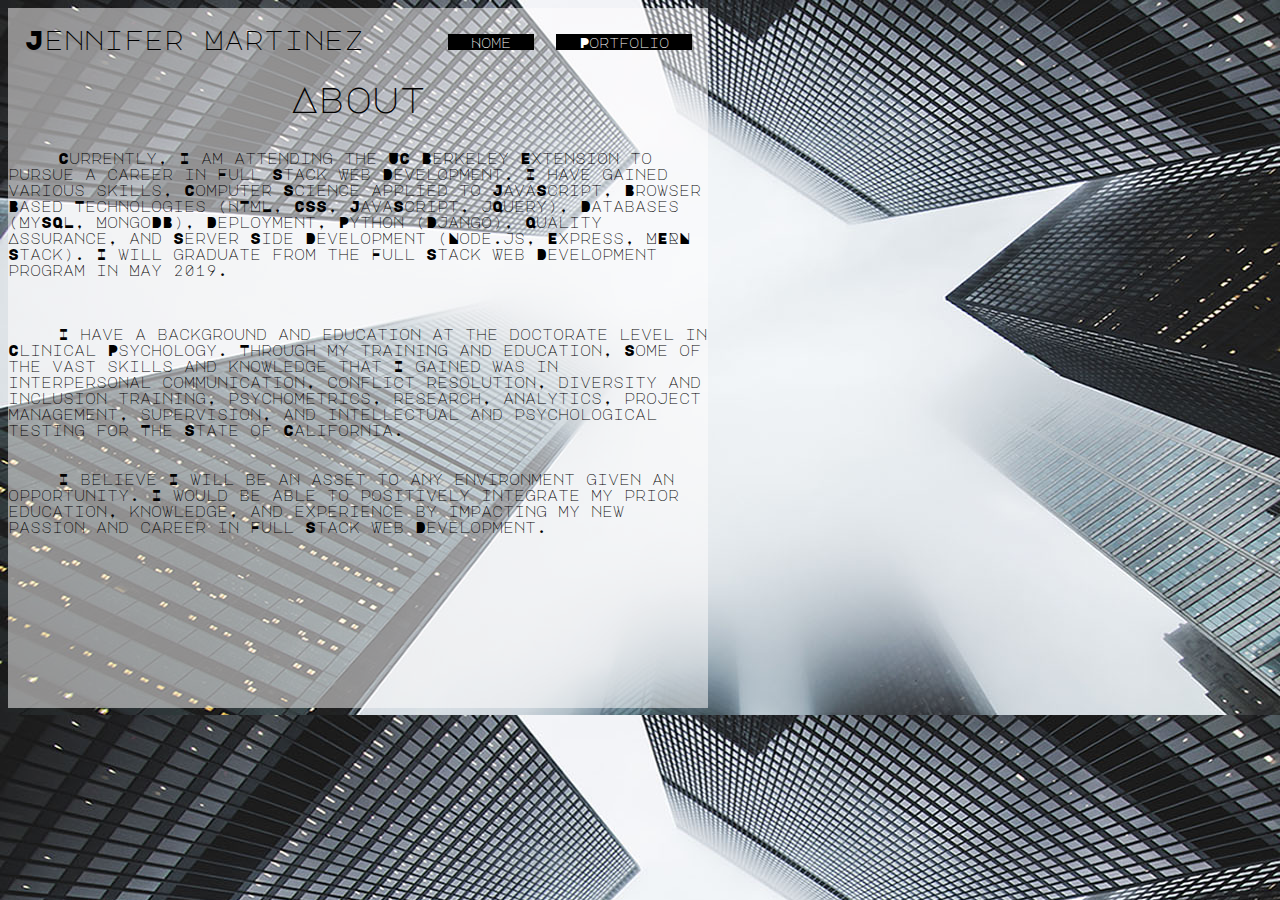
==== about.html @ 2a7c534e "Edits" ====
<!DOCTYPE html>
<html>
<head>
    <meta charset="utf-8">
    <meta http-equiv="X-UA-Compatible" content="IE=edge">
    <title>Portfolio | Jennifer Martinez</title>
    <meta name="viewport" content="width=device-width, initial-scale=1">
    <link rel="stylesheet" href="https://stackpath.bootstrapcdn.com/bootstrap/4.1.3/css/bootstrap.min.css" integrity="sha384-MCw98/SFnGE8fJT3GXwEOngsV7Zt27NXFoaoApmYm81iuXoPkFOJwJ8ERdknLPMO" crossorigin="anonymous">
    <script src="https://stackpath.bootstrapcdn.com/bootstrap/4.1.3/js/bootstrap.min.js" integrity="sha384-ChfqqxuZUCnJSK3+MXmPNIyE6ZbWh2IMqE241rYiqJxyMiZ6OW/JmZQ5stwEULTy" crossorigin="anonymous"></script>
    <link rel="stylesheet" type="text/css" media="screen" href="assets/css/style.css">
    <link href="https://fonts.googleapis.com/css?family= |Major+Mono+Display|" rel="stylesheet">
    <style type="text/css"></style>
</head>
<body>
    <div class="pages">
        <br>
            <div class="name_3">Jennifer Martinez</div>
            <form action="portfolio.html" method="get">
                <button id="button_3" type="submit">Portfolio</button>
                <button id="button_4" type="submit" formaction="index.html">Home</button>
            </form>
            <br><br><br>
    <div id="about">About</div>
           <br>
        <div class="code_skills">
        <p>Currently, I am attending the UC Berkeley Extension to pursue a career in Full Stack Web Development.
           I have gained various skills, Computer Science applied to JavaScript, Browser Based Technologies (HTML, CSS, 
           JavaScript, jQuery), Databases (MySQL, MongoDB), Deployment, Python (Django), Quality Assurance, and Server Side 
           Development (Node.js, Express, MERN Stack). I will graduate from the Full Stack Web Development program in May 2019.
        </p>
        </div>
           <br>
        <div class="psych_skills">
        <p>
           I have a background and education at the doctorate level in Clinical Psychology. Through my training and education, 
           Some of the vast skills and knowledge that I gained was in interpersonal communication, conflict resolution, diversity and inclusion training,
           psychometrics, research, analytics, project management, supervision, and intellectual and psychological testing for The State of California. 
        </p>
        </div>
           <br>
        <div class="int_skills">
           I believe I will be an asset to any environment given an opportunity. I would be able to positively integrate my prior education, knowledge, 
           and experience by impacting my new passion and career in Full Stack Web Development. 
        </p>
        </div> 
</body>
</html>
---- assets/css/style.css ----
* {
    box-sizing: border-box;
}

body {
    background-image: url("../images/buildings.jpg");
}

.pages {
    background: rgba(255, 254, 254, 0.514);
    height: 700px;
    width: 700px;
}

.name {
    font-size: 50px;
    color: black;
    text-align: center;
    font-family: 'Major Mono Display', monospace;
    margin-top: 127px;
}

.title {
    font-size: 18px;
    text-align: center;
    color: black;
    margin-top: 28px;
    font-family: 'Major Mono Display', monospace;
}

#button {
    background-color: black; 
    border: none;
    color: white;
    padding: 3.5px 25px;
    /* text-align: center; */
    text-decoration: none;
    /* display: inline-block; */
    font-size: 17px;
    margin: 4px 2px;
    cursor: pointer;
    margin-left: 208px;
    margin-top: 35px;
    font-family: 'Major Mono Display', monospace;
}

#button_about {
    background-color: black; 
    border: none;
    color: white;
    padding: 3.5px 25px;
    /* text-align: center; */
    text-decoration: none;
    /* display: inline-block; */
    font-size: 17px;
    margin: 4px 2px;
    margin-right: 20px;
    cursor: pointer;
    font-family: 'Major Mono Display', monospace;
}

.icons {
    margin-left: 255px; 
    margin-top: 180px; 
}

.row {
    display: flex;
}
  
.column {
    flex: 50%;
    padding: 10px;
    height: 245px; 
    margin-left: 30px;
}

.name_2 {
    font-size: 27px;
    color: black;
    text-align: center;
    margin-left: 20px;
    font-family: 'Major Mono Display', monospace;
    float: left;
}

#button_a {
    background-color: black; 
    border: none;
    color: white;
    padding: 3.5px 25px;
    text-align: center;
    text-decoration: none;
    display: inline-block;
    font-size: 14px;
    margin: 4px 2px;
    margin-right: 20px;
    cursor: pointer;
    font-family: 'Major Mono Display', monospace;
    float: right;
}

#button2 {
    background-color: black; 
    border: none;
    color: white;
    padding: 3.5px 25px;
    text-align: center;
    text-decoration: none;
    display: inline-block;
    font-size: 14px;
    margin: 4px 2px;
    margin-right: 20px;
    cursor: pointer;
    font-family: 'Major Mono Display', monospace;
    float: right;
}

#portfolio {
    font-size: 37px;
    color: black;
    text-align: center;
    font-family: 'Major Mono Display', monospace;
    clear: left;   
}

.wrapper {
    margin: 15px;
  }
  
.orange-column {
    height: 95px;
}
  
.blue-column {
    height: 95px;
}
  
.green-column {
    height: 95px;
}

/* Images on Portfolio Page */
.p_img {
    border: 1.75px solid rgb(255, 115, 0);    
}

.c_img {
    border: 1.75px solid rgb(143, 52, 247);
}

.z_img {
    border: 1.75px solid rgb(105, 11, 11);
}

.r_img {
    border: 1.75px solid rgb(233, 43, 148);
}
.e_img {
    border: 1.75px solid rgb(0, 204, 255);
}

.k_img {
    border: 1.75px solid #2e9177; 
}

/* Project and Code Buttons on Portfolio Page */
#psychic_game {
    background-color: black;
    border: 1.75px solid rgb(255, 115, 0);     
    color: black;
    text-align: center;
    text-decoration: none;
    display: inline-block;
    font-size: 16px;
    margin: 4px 0px;
    cursor: pointer;
    padding: 3px 31px;
}

#psychic_code {
    background-color: black;
    border: 1.75px solid rgb(255, 115, 0);    
    color: whitesmoke;
    text-align: center;
    text-decoration: none;
    display: inline-block;
    font-size: 16px;
    margin: 4px 0px;
    cursor: pointer;
    padding: 3px 27px;
}

#crystal_game {
    background-color: black;
    border: 1.75px solid rgb(143, 52, 247);   
    color: whitesmoke;
    text-align: center;
    text-decoration: none;
    display: inline-block;
    font-size: 16px;
    margin: 4px 0px;
    cursor: pointer;
    padding: 3px 18px;
    margin-right: 10px;
}

#crystal_code {
    background-color: black;
    border: 1.75px solid rgb(143, 52, 247);    
    color: whitesmoke;
    text-align: center;
    text-decoration: none;
    display: inline-block;
    font-size: 16px;
    margin: 4px 0px;
    cursor: pointer;
    padding: 3px 28px;
    margin-right: 10px;
}

#zombie_game {
    background-color: black;
    border: 1.75px solid rgb(105, 11, 11);  
    color: whitesmoke;
    text-align: center;
    text-decoration: none;
    display: inline-block;
    font-size: 16px;
    margin: 4px 0px;
    cursor: pointer;
    padding: 3px 27px;
    margin-right: 10px;
}

#zombie_code {
    background-color: black;
    border: 1.75px solid rgb(105, 11, 11);   
    color: whitesmoke;
    text-align: center;
    text-decoration: none;
    display: inline-block;
    font-size: 16px;
    margin: 4px 0px;
    cursor: pointer;
    padding: 3px 27.5px;
    margin-right: 10px;
}

#retro {
    background-color: black;
    border: 1.75px solid rgb(233, 43, 148);   
    color: whitesmoke;
    text-align: center;
    text-decoration: none;
    display: inline-block;
    font-size: 16px;
    margin: 4px 0px;
    cursor: pointer;
    padding: 3px 14.5px;
    margin-right: 10px;
}

#retro_code {
    background-color: black;
    border: 1.75px solid rgb(233, 43, 148);  
    color: whitesmoke;
    text-align: center;
    text-decoration: none;
    display: inline-block;
    font-size: 16px;
    margin: 4px 0px;
    cursor: pointer;
    padding: 3px 37px;
    margin-right: 10px;
}

#exosphere {
    background-color: black;
    border: 1.75px solid rgb(0, 204, 255);     
    color: whitesmoke;
    text-align: center;
    text-decoration: none;
    display: inline-block;
    font-size: 16px;
    margin: 4px 0px;
    cursor: pointer;
    padding: 3px 14px;
    margin-right: 10px;
}

#exosphere_code {
    background-color: black;
    border: 1.75px solid rgb(0, 204, 255);     
    color: whitesmoke;
    text-align: center;
    text-decoration: none;
    display: inline-block;
    font-size: 16px;
    margin: 4px 0px;
    cursor: pointer;
    padding: 3px 19px;
    margin-right: 10px;
}

#krave {
    background-color: black;
    border: 1.75px solid #2e9177;   
    color: whitesmoke;
    text-align: center;
    text-decoration: none;
    display: inline-block;
    font-size: 16px;
    margin: 4px 0px;
    cursor: pointer;
    padding: 3px 48px;
    margin-right: 10px;
}

#krave_code {
    background-color: black;
    border: 1.75px solid #2e9177;    
    color: whitesmoke;
    text-align: center;
    text-decoration: none;
    display: inline-block;
    font-size: 16px;
    margin: 4px 0px;
    cursor: pointer;
    padding: 3px 32.5px;
    margin-right: 10px;
}

/* About Page */
.name_3 {
    font-size: 27px;
    color: black;
    text-align: center;
    margin-left: 16px;
    font-family: 'Major Mono Display', monospace;
    float: left;
}

#button_3 {
    background-color: black; 
    border: none;
    color: white;
    padding: 1px 23px;
    text-align: center;
    text-decoration: none;
    display: inline-block;
    font-size: 14px;
    margin: 4px 6px;
    margin-top: 8px;
    margin-right: 16px;
    cursor: pointer;
    font-family: 'Major Mono Display', monospace;
    float: right;
}

#button_4 {
    background-color: black; 
    border: none;
    color: white;
    padding: 1px 23px;
    text-align: center;
    text-decoration: none;
    display: inline-block;
    font-size: 14px;
    margin: 4px 6px;
    margin-top: 8px;
    margin-right: 16px;
    cursor: pointer;
    font-family: 'Major Mono Display', monospace;
    float: right;
}

#about {
    font-family: 'Major Mono Display', monospace;
    font-size: 37px;
    color: black;
    text-align: center; 
    clear: left;   
}

.code_skills {
    font-family: 'Major Mono Display', monospace;
    color: black;
    font-size: 15px;
    text-indent: 50px;
}

.psych_skills {
    font-family: 'Major Mono Display', monospace;
    color: black;
    font-size: 15px;
    text-indent: 50px;
    clear: left; 
}

.int_skills {
    font-family: 'Major Mono Display', monospace;
    color: black;
    font-size: 15px;
    text-indent: 50px;
    clear: left; 
}

/* Media Queries */

/* Index - 640px */

@media screen and (max-width: 640px) {

    .pages {
        width: 100%;
        text-align: center;
    }
  
    .name {
        width: 100%;
    }
  
    .title {
        width: 100%;
    }

    #button {
        width: 100%;
    }

    #button_about {
        width: 100%;
    }

    .icons {
        width: 100%;
    }
  
    #linkedin {
        width: 100%;
    }
  
    #github {
        width: 100%;
    }
  
    #resume {
        width: 100%;
    }
  
    #phone {
        width: 100%;
    }

    #email {
        width: 100%;
    }
}
  
  @media screen and (max-width: 320px) {
  
    .pages {
       width: 320px;
    } 
}
  
  /* Portfolio - 640px */

@media screen and (max-width: 640px) {

    .pages {
        width: 100%;
        text-align: center;
    }
  
    .name_2 {
        width: 100%;
    }

    #button2 {
        width: 100%;
    }

    #button_a {
        width: 100%;
    }

    #portfolio {
        width: 100%;
    }

    .wrapper {
        width: 100%;
    }
  
    .row {
        width: 100%;
    }
  
    .column {
        width: 100%;
    }

    .orange-column {
        width: 100%;
    }

    .p_img {
        width: 100%;
    }

    #psychic_game {
        width: 100%;
    }

    #psychic_code {
        width: 100%;
    }

    .blue-column {
        width: 100%;
    }

    .c_img {
        width: 100%;
    }

    #crystal_game {
        width: 100%;
    }

    #crystal_code {
        width: 100%;
    }

    .green-column {
        width: 100%;
    }

    .z_img {
        width: 100%;
    }

    #zombie_game {
        width: 100%;
    }

    #zombie_code {
        width: 100%;
    }

    .r_img {
        width: 100%;
    }

    #retro {
        width: 100%;
    }

    #retro_code {
        width: 100%;
    }

    .e_img {
        width: 100%;
    }

    #exosphere {
        width: 100%;
    }

    #exosphere_code {
        width: 100%;
    }

    .k_img {
        width: 100%;
    }

    #krave {
        width: 100%;
    }

    #krave_code {
        width: 100%;
    }
}
  
  @media screen and (max-width: 320px) {
  
    .pages {
      width: 320px;
    }
}

/* About - 640px */

@media screen and (max-width: 640px) {

.pages {
    width: 100%;
}

.name_3 {
    width: 100%;
}

#button_3 {
    width: 100%;
}

#button_4 {
    width: 100%;
}

#about {
    width: 100%;
}

.code_skills {
    width: 100%;
}

.psych_skills {
    width: 100%;
}

.int_skills {
    width: 100%;
}

@media screen and (max-width: 320px) {

.pages {
   width: 320px;
} 
}
}

/* Index - 768px */

@media screen and (max-width: 768px) {

    .pages {
        width: 100%;
    }
  
    .name {
        width: 100%;
    }
  
    .title {
        width: 100%;
    }

    #button {
        width: 100%;
    }

    #button_about {
        width: 100%;
    }

    .icons {
        width: 100%;
    }
  
    #linkedin {
        width: 100%;
    }

    #github {
        width: 100%;
    }

    #resume {
        width: 100%;
    }

    #phone {
        width: 100%;
    }

    #email {
        width: 100%;
    }
}

/* Portfolio - 768px */

@media screen and (max-width: 768px) {

    .pages {
        width: 100%;
        text-align: center;
    }
  
    .name_2 {
        width: 100%;
    }

    #button2 {
        width: 100%;
    }

    #button_a {
        width: 100%;
    }

    #portfolio {
        width: 100%;
    }

    .wrapper {
        width: 100%;
    }
  
    .row {
        width: 100%;
    }
  
    .column {
        width: 100%;
    }

    .orange-column {
        width: 100%;
    }

    .p_img {
        width: 100%;
    }

    #psychic_game {
        width: 100%;
    }

    #psychic_code {
        width: 100%;
    }

    .blue-column {
        width: 100%;
    }

    .c_img {
        width: 100%;
    }

    #crystal_game {
        width: 100%;
    }

    #crystal_code {
        width: 100%;
    }

    .green-column {
        width: 100%;
    }

    .z_img {
        width: 100%;
    }

    #zombie_game {
        width: 100%;
    }

    #zombie_code {
        width: 100%;
    }

    .r_img {
        width: 100%;
    }

    #retro {
        width: 100%;
    }

    #retro_code {
        width: 100%;
    }

    .e_img {
        width: 100%;
    }

    #exosphere {
        width: 100%;
    }

    #exosphere_code {
        width: 100%;
    }

    .k_img {
        width: 100%;
    }

    #krave {
        width: 100%;
    }

    #krave_code {
        width: 100%;
    }
}

/* About - 768px */

@media screen and (max-width: 768px) {

.pages {
    width: 100%;
}

.name_3 {
    width: 100%;
}

#button_3 {
    width: 100%;
}

#button_4 {
    width: 100%;
}

#about {
    width: 100%;
}

.code_skills {
    width: 100%;
}

.psych_skills {
    width: 100%;
}

.int_skills {
    width: 100%;
}
}

  
/* Index - 980px */

@media screen and (max-width: 980px) {

    .pages {
        width: 100%;
    }
  
    .name {
        width: 100%;
    }
  
    .title {
        width: 100%;
    }

    #button {
        width: 100%;
    }

    #button_about {
        width: 100%;
    }

    .icons {
        width: 100%;
    }
  
    #linkedin {
        width: 100%;
    }
  
    #github {
        width: 100%;
    }

    #resume {
        width: 100%;
    }

    #phone {
        width: 100%;
    }

    #email {
        width: 100%;
    }
}

/* Portfolio - 980px */

@media screen and (max-width: 980px) {

    .pages {
        width: 100%;
        text-align: center;
    }
  
    .name_2 {
        width: 100%;
    }

    #button2 {
        width: 100%;
    }

    #button_a {
        width: 100%;
    }

    #portfolio {
        width: 100%;
    }

    .wrapper {
        width: 100%;
    }
  
    .row {
        width: 100%;
    }
  
    .column {
        width: 100%;
    }

    .orange-column {
        width: 100%;
    }

    .p_img {
        width: 100%;
    }

    #psychic_game {
        width: 100%;
    }

    #psychic_code {
        width: 100%;
    }

    .blue-column {
        width: 100%;
    }

    .c_img {
        width: 100%;
    }

    #crystal_game {
        width: 100%;
    }

    #crystal_code {
        width: 100%;
    }

    .green-column {
        width: 100%;
    }

    .z_img {
        width: 100%;
    }

    #zombie_game {
        width: 100%;
    }

    #zombie_code {
        width: 100%;
    }

    .r_img {
        width: 100%;
    }

    #retro {
        width: 100%;
    }

    #retro_code {
        width: 100%;
    }

    .e_img {
        width: 100%;
    }

    #exosphere {
        width: 100%;
    }

    #exosphere_code {
        width: 100%;
    }

    .k_img {
        width: 100%;
    }

    #krave {
        width: 100%;
    }

    #krave_code {
        width: 100%;
    }
}

/* About - 980px */

@media screen and (max-width: 980px) {

    .pages {
        width: 100%;
    }
    
    .name_3 {
        width: 100%;
    }
    
    #button_3 {
        width: 100%;
    }
    
    #button_4 {
        width: 100%;
    }
    
    #about {
        width: 100%;
    }
    
    .code_skills {
        width: 100%;
    }
    
    .psych_skills {
        width: 100%;
    }
    
    .int_skills {
        width: 100%;
    }
    }
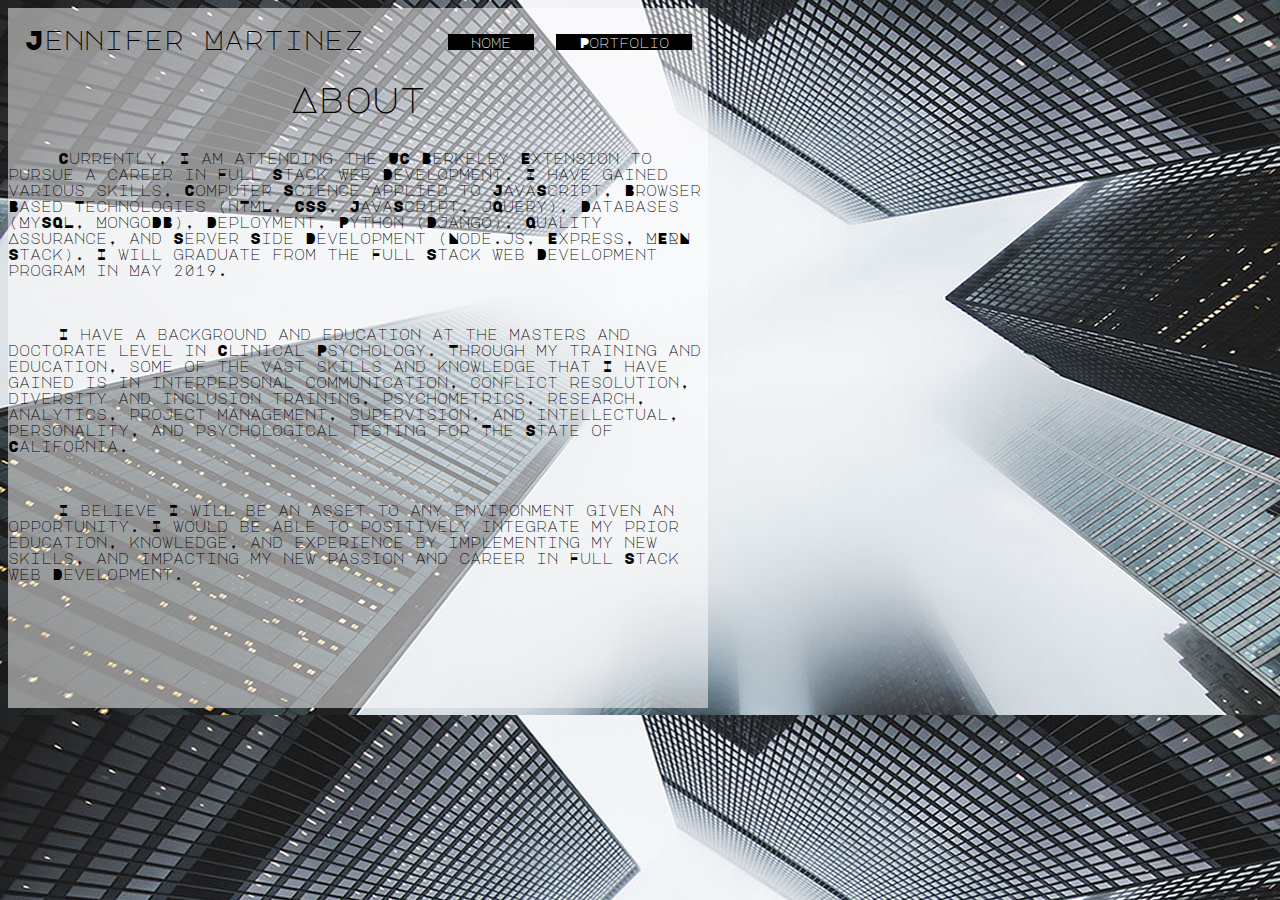
==== commit 110f35c5: "edits" ====
--- a/about.html
+++ b/about.html
@@ -4,44 +4,44 @@
     <meta charset="utf-8">
     <meta http-equiv="X-UA-Compatible" content="IE=edge">
     <title>Portfolio | Jennifer Martinez</title>
-    <meta name="viewport" content="width=device-width, initial-scale=1">
-    <link rel="stylesheet" href="https://stackpath.bootstrapcdn.com/bootstrap/4.1.3/css/bootstrap.min.css" integrity="sha384-MCw98/SFnGE8fJT3GXwEOngsV7Zt27NXFoaoApmYm81iuXoPkFOJwJ8ERdknLPMO" crossorigin="anonymous">
-    <script src="https://stackpath.bootstrapcdn.com/bootstrap/4.1.3/js/bootstrap.min.js" integrity="sha384-ChfqqxuZUCnJSK3+MXmPNIyE6ZbWh2IMqE241rYiqJxyMiZ6OW/JmZQ5stwEULTy" crossorigin="anonymous"></script>
+    <meta name="viewport" content="width=device-width, initial-scale=1.0">
     <link rel="stylesheet" type="text/css" media="screen" href="assets/css/style.css">
     <link href="https://fonts.googleapis.com/css?family= |Major+Mono+Display|" rel="stylesheet">
     <style type="text/css"></style>
 </head>
 <body>
-    <div class="pages">
-        <br>
-            <div class="name_3">Jennifer Martinez</div>
-            <form action="portfolio.html" method="get">
-                <button id="button_3" type="submit">Portfolio</button>
-                <button id="button_4" type="submit" formaction="index.html">Home</button>
-            </form>
-            <br><br><br>
-    <div id="about">About</div>
-           <br>
-        <div class="code_skills">
-        <p>Currently, I am attending the UC Berkeley Extension to pursue a career in Full Stack Web Development.
-           I have gained various skills, Computer Science applied to JavaScript, Browser Based Technologies (HTML, CSS, 
-           JavaScript, jQuery), Databases (MySQL, MongoDB), Deployment, Python (Django), Quality Assurance, and Server Side 
-           Development (Node.js, Express, MERN Stack). I will graduate from the Full Stack Web Development program in May 2019.
-        </p>
-        </div>
-           <br>
-        <div class="psych_skills">
-        <p>
-           I have a background and education at the doctorate level in Clinical Psychology. Through my training and education, 
-           Some of the vast skills and knowledge that I gained was in interpersonal communication, conflict resolution, diversity and inclusion training,
-           psychometrics, research, analytics, project management, supervision, and intellectual and psychological testing for The State of California. 
-        </p>
-        </div>
-           <br>
-        <div class="int_skills">
-           I believe I will be an asset to any environment given an opportunity. I would be able to positively integrate my prior education, knowledge, 
-           and experience by impacting my new passion and career in Full Stack Web Development. 
-        </p>
-        </div> 
+   <div class="pages">
+   <br>
+      <div class="name_3">Jennifer Martinez</div>
+         <form action="portfolio.html" method="get">
+            <button id="button_3" type="submit">Portfolio</button>
+            <button id="button_4" type="submit" formaction="index.html">Home</button>
+         </form>
+   <br><br><br>
+   <div id="about">About</div>
+   <br>
+   <div class="code_skills">
+      <p>
+         Currently, I am attending the UC Berkeley Extension to pursue a career in Full Stack Web Development.
+         I have gained various skills, Computer Science applied to JavaScript, Browser Based Technologies (HTML, CSS, 
+         JavaScript, jQuery), Databases (MySQL, MongoDB), Deployment, Python (Django), Quality Assurance, and Server Side 
+         Development (Node.js, Express, MERN Stack). I will graduate from the Full Stack Web Development program in May 2019.
+      </p>
+   </div>
+   <br>
+   <div class="psych_skills">
+      <p>
+         I have a background and education at the masters and doctorate level in Clinical Psychology. Through my training and education, 
+         some of the vast skills and knowledge that I have gained is in interpersonal communication, conflict resolution, diversity and inclusion training,
+         psychometrics, research, analytics, project management, supervision, and intellectual, personality, and psychological testing for The State of California. 
+      </p>
+   </div>
+   <br>
+   <div class="int_skills">
+      <p>
+         I believe I will be an asset to any environment given an opportunity. I would be able to positively integrate my prior education, knowledge, 
+         and experience by implementing my new skills, and impacting my new passion and career in Full Stack Web Development. 
+      </p>
+   </div> 
 </body>
 </html>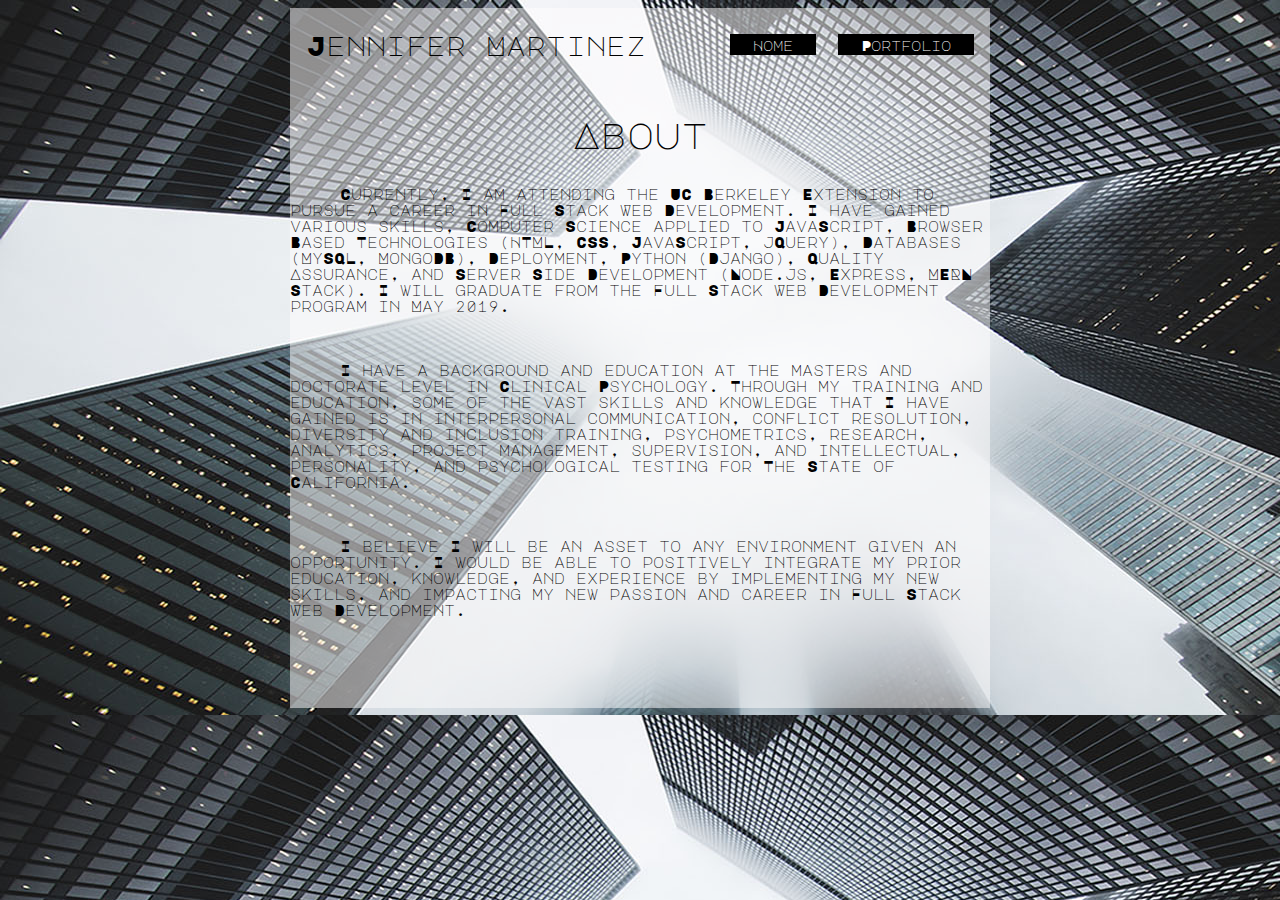
==== commit d76bef9b: "media query edits" ====
--- a/about.html
+++ b/about.html
@@ -17,7 +17,7 @@
             <button id="button_3" type="submit">Portfolio</button>
             <button id="button_4" type="submit" formaction="index.html">Home</button>
          </form>
-   <br><br><br>
+   <br><br><br><br><br>
    <div id="about">About</div>
    <br>
    <div class="code_skills">
--- a/assets/css/style.css
+++ b/assets/css/style.css
@@ -5,11 +5,14 @@
 body {
     background-image: url("../images/buildings.jpg");
 }
+
+/*  Index Page */
 
 .pages {
     background: rgba(255, 254, 254, 0.514);
     height: 700px;
     width: 700px;
+    margin: 0px auto;
 }
 
 .name {
@@ -32,37 +35,37 @@
     background-color: black; 
     border: none;
     color: white;
-    padding: 3.5px 25px;
-    /* text-align: center; */
-    text-decoration: none;
-    /* display: inline-block; */
     font-size: 17px;
-    margin: 4px 2px;
-    cursor: pointer;
-    margin-left: 208px;
+    margin: 10px 2px;
+    cursor: pointer;
     margin-top: 35px;
     font-family: 'Major Mono Display', monospace;
+    margin-right: 100%;
+    margin-left: 28.5%;
+    width: 300px;
 }
 
 #button_about {
     background-color: black; 
     border: none;
     color: white;
-    padding: 3.5px 25px;
-    /* text-align: center; */
-    text-decoration: none;
-    /* display: inline-block; */
     font-size: 17px;
-    margin: 4px 2px;
-    margin-right: 20px;
-    cursor: pointer;
-    font-family: 'Major Mono Display', monospace;
+    margin: 7px 2px;
+    cursor: pointer;
+    font-family: 'Major Mono Display', monospace;
+    margin-right: 90%;
+    margin-left: 28.5%;
+    width: 300px;
 }
 
 .icons {
-    margin-left: 255px; 
+    margin-left: 36%;
+    margin-right: 90%;
     margin-top: 180px; 
-}
+    width: 300px;
+}
+
+/* Portfolio Page */
 
 .row {
     display: flex;
@@ -70,9 +73,8 @@
   
 .column {
     flex: 50%;
-    padding: 10px;
     height: 245px; 
-    margin-left: 30px;
+    margin: 0px auto;
 }
 
 .name_2 {
@@ -125,22 +127,26 @@
 }
 
 .wrapper {
-    margin: 15px;
+    margin: 0px auto;
   }
   
 .orange-column {
     height: 95px;
+    margin-left: 10%;
 }
   
 .blue-column {
     height: 95px;
+    margin-left: 20%;
 }
   
 .green-column {
     height: 95px;
+    margin-left: 28%;
 }
 
 /* Images on Portfolio Page */
+
 .p_img {
     border: 1.75px solid rgb(255, 115, 0);    
 }
@@ -161,7 +167,7 @@
 }
 
 .k_img {
-    border: 1.75px solid #2e9177; 
+    border: 1.75px solid #2e9177;
 }
 
 /* Project and Code Buttons on Portfolio Page */
@@ -173,7 +179,7 @@
     text-decoration: none;
     display: inline-block;
     font-size: 16px;
-    margin: 4px 0px;
+    margin: 3px 0px;
     cursor: pointer;
     padding: 3px 31px;
 }
@@ -186,7 +192,7 @@
     text-decoration: none;
     display: inline-block;
     font-size: 16px;
-    margin: 4px 0px;
+    margin: 3px 0px;
     cursor: pointer;
     padding: 3px 27px;
 }
@@ -199,10 +205,9 @@
     text-decoration: none;
     display: inline-block;
     font-size: 16px;
-    margin: 4px 0px;
+    margin: 3px 0px;
     cursor: pointer;
     padding: 3px 18px;
-    margin-right: 10px;
 }
 
 #crystal_code {
@@ -213,10 +218,9 @@
     text-decoration: none;
     display: inline-block;
     font-size: 16px;
-    margin: 4px 0px;
+    margin: 3px 0px;
     cursor: pointer;
     padding: 3px 28px;
-    margin-right: 10px;
 }
 
 #zombie_game {
@@ -227,10 +231,9 @@
     text-decoration: none;
     display: inline-block;
     font-size: 16px;
-    margin: 4px 0px;
+    margin: 3px 0px;
     cursor: pointer;
     padding: 3px 27px;
-    margin-right: 10px;
 }
 
 #zombie_code {
@@ -241,10 +244,9 @@
     text-decoration: none;
     display: inline-block;
     font-size: 16px;
-    margin: 4px 0px;
+    margin: 3px 0px;
     cursor: pointer;
     padding: 3px 27.5px;
-    margin-right: 10px;
 }
 
 #retro {
@@ -255,10 +257,9 @@
     text-decoration: none;
     display: inline-block;
     font-size: 16px;
-    margin: 4px 0px;
+    margin: 3px 0px;
     cursor: pointer;
     padding: 3px 14.5px;
-    margin-right: 10px;
 }
 
 #retro_code {
@@ -269,10 +270,9 @@
     text-decoration: none;
     display: inline-block;
     font-size: 16px;
-    margin: 4px 0px;
+    margin: 3px 0px;
     cursor: pointer;
     padding: 3px 37px;
-    margin-right: 10px;
 }
 
 #exosphere {
@@ -283,10 +283,9 @@
     text-decoration: none;
     display: inline-block;
     font-size: 16px;
-    margin: 4px 0px;
+    margin: 3px 0px;
     cursor: pointer;
     padding: 3px 14px;
-    margin-right: 10px;
 }
 
 #exosphere_code {
@@ -297,10 +296,9 @@
     text-decoration: none;
     display: inline-block;
     font-size: 16px;
-    margin: 4px 0px;
+    margin: 3px 0px;
     cursor: pointer;
     padding: 3px 19px;
-    margin-right: 10px;
 }
 
 #krave {
@@ -313,8 +311,7 @@
     font-size: 16px;
     margin: 4px 0px;
     cursor: pointer;
-    padding: 3px 48px;
-    margin-right: 10px;
+    padding: 3px 47.5px;
 }
 
 #krave_code {
@@ -325,18 +322,19 @@
     text-decoration: none;
     display: inline-block;
     font-size: 16px;
-    margin: 4px 0px;
-    cursor: pointer;
-    padding: 3px 32.5px;
-    margin-right: 10px;
+    margin: 3px 0px;
+    cursor: pointer;
+    padding: 2px 32px;
 }
 
 /* About Page */
+
 .name_3 {
     font-size: 27px;
     color: black;
     text-align: center;
     margin-left: 16px;
+    margin-top: 6px;
     font-family: 'Major Mono Display', monospace;
     float: left;
 }
@@ -345,7 +343,7 @@
     background-color: black; 
     border: none;
     color: white;
-    padding: 1px 23px;
+    padding: 3.5px 23px;
     text-align: center;
     text-decoration: none;
     display: inline-block;
@@ -362,7 +360,7 @@
     background-color: black; 
     border: none;
     color: white;
-    padding: 1px 23px;
+    padding: 3.5px 23px;
     text-align: center;
     text-decoration: none;
     display: inline-block;
@@ -410,7 +408,7 @@
 
 /* Index - 640px */
 
-@media screen and (max-width: 640px) {
+@media screen and  (max-width: 640px) {
 
     .pages {
         width: 100%;
@@ -426,15 +424,15 @@
     }
 
     #button {
-        width: 100%;
+        width: 40%;
     }
 
     #button_about {
-        width: 100%;
+        width: 40%;
     }
 
     .icons {
-        width: 100%;
+        width: 28%;
     }
   
     #linkedin {
@@ -458,7 +456,7 @@
     }
 }
   
-  @media screen and (max-width: 320px) {
+  @media screen and  (max-width: 320px) {
   
     .pages {
        width: 320px;
@@ -467,7 +465,7 @@
   
   /* Portfolio - 640px */
 
-@media screen and (max-width: 640px) {
+@media screen and  (max-width: 640px) {
 
     .pages {
         width: 100%;
@@ -587,7 +585,7 @@
     }
 }
   
-  @media screen and (max-width: 320px) {
+  @media screen and  (max-width: 320px) {
   
     .pages {
       width: 320px;
@@ -596,7 +594,7 @@
 
 /* About - 640px */
 
-@media screen and (max-width: 640px) {
+@media screen and  (max-width: 640px) {
 
 .pages {
     width: 100%;
@@ -630,7 +628,7 @@
     width: 100%;
 }
 
-@media screen and (max-width: 320px) {
+@media screen and  (max-width: 320px) {
 
 .pages {
    width: 320px;
@@ -640,7 +638,7 @@
 
 /* Index - 768px */
 
-@media screen and (max-width: 768px) {
+@media screen and  (max-width: 768px) {
 
     .pages {
         width: 100%;
@@ -655,15 +653,15 @@
     }
 
     #button {
-        width: 100%;
+        width: 40%;
     }
 
     #button_about {
-        width: 100%;
+        width: 40%;
     }
 
     .icons {
-        width: 100%;
+        width: 28%;
     }
   
     #linkedin {
@@ -689,7 +687,7 @@
 
 /* Portfolio - 768px */
 
-@media screen and (max-width: 768px) {
+@media screen and  (max-width: 768px) {
 
     .pages {
         width: 100%;
@@ -811,7 +809,7 @@
 
 /* About - 768px */
 
-@media screen and (max-width: 768px) {
+@media screen and  (max-width: 768px) {
 
 .pages {
     width: 100%;
@@ -846,10 +844,9 @@
 }
 }
 
-  
 /* Index - 980px */
 
-@media screen and (max-width: 980px) {
+@media screen and  (max-width: 980px) {
 
     .pages {
         width: 100%;
@@ -864,15 +861,15 @@
     }
 
     #button {
-        width: 100%;
+        width: 40%;
     }
 
     #button_about {
-        width: 100%;
+        width: 40%;
     }
 
     .icons {
-        width: 100%;
+        width: 28%;
     }
   
     #linkedin {
@@ -898,7 +895,7 @@
 
 /* Portfolio - 980px */
 
-@media screen and (max-width: 980px) {
+@media screen and  (max-width: 980px) {
 
     .pages {
         width: 100%;
@@ -1020,7 +1017,7 @@
 
 /* About - 980px */
 
-@media screen and (max-width: 980px) {
+@media screen and  (max-width: 980px) {
 
     .pages {
         width: 100%;
